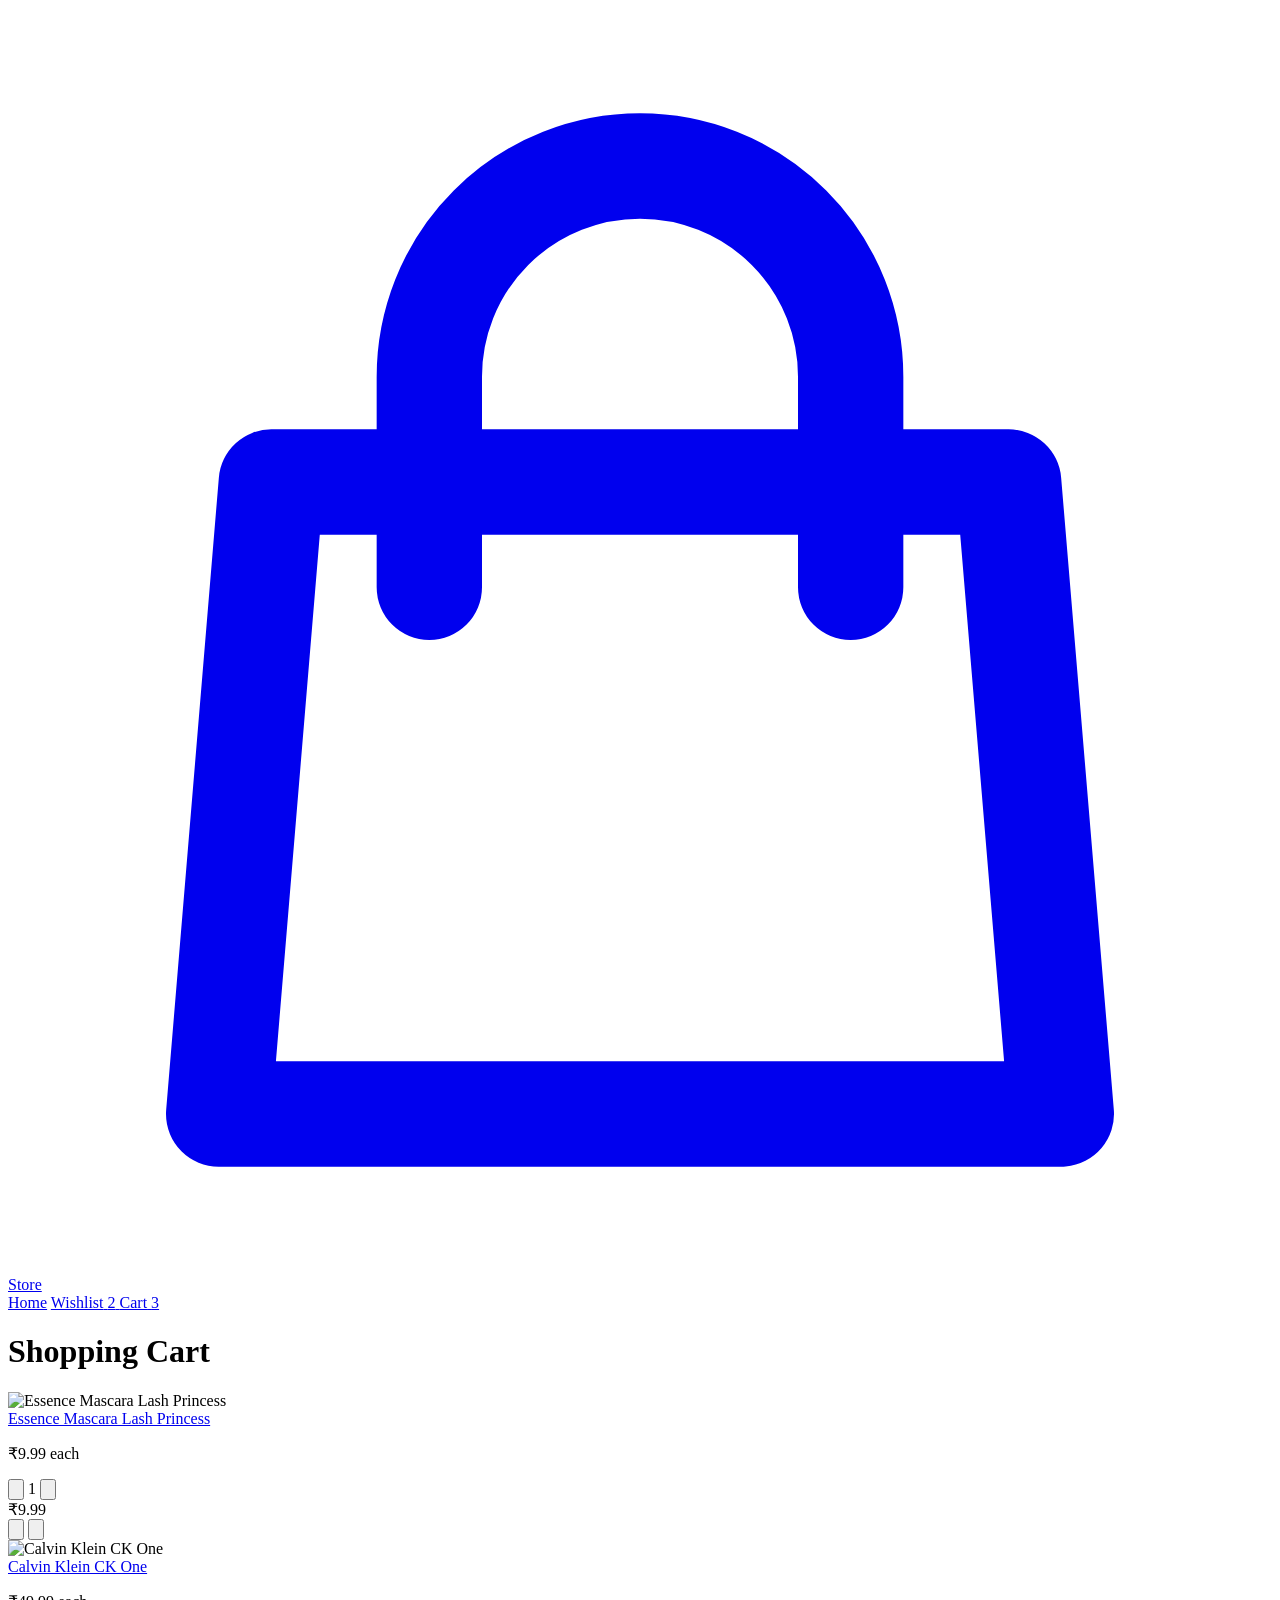
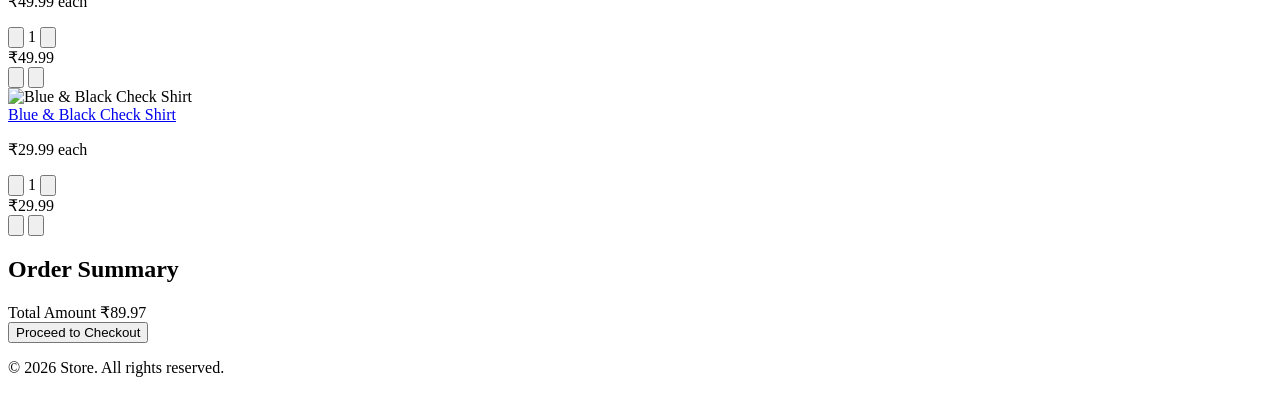
==== cart.html @ 77441136 "Mini E-Commerce Store Web" ====
<!DOCTYPE html>
<html lang="en">

<head>
  <meta charset="UTF-8">
  <meta name="viewport" content="width=device-width, initial-scale=1.0">
  <title>Store - Shopping Cart</title>
  <script src="https://cdn.tailwindcss.com"></script>
  <link rel="stylesheet" href="css/style.css">
  <script src="js/main.js" defer></script>
</head>

<body class="min-h-screen flex flex-col bg-slate-50 text-slate-800 font-sans antialiased">
  <header class="bg-white border-b border-slate-200 sticky top-0 z-50">
    <div class="container mx-auto px-4 h-16 flex items-center justify-between gap-4">
      <a href="index.html" class="flex items-center gap-2 text-xl font-bold tracking-tight text-slate-900 shrink-0">
        <svg class="w-6 h-6 text-teal-700" fill="none" stroke="currentColor" viewBox="0 0 24 24"
          xmlns="http://www.w3.org/2000/svg">
          <path stroke-linecap="round" stroke-linejoin="round" stroke-width="2"
            d="M16 11V7a4 4 0 00-8 0v4M5 9h14l1 12H4L5 9z"></path>
        </svg>
        <span>Store</span>
      </a>

      <nav class="flex items-center gap-5 text-sm font-medium shrink-0">
        <a href="index.html" class="text-slate-600 hover:text-teal-700 transition">Home</a>
        <a href="wishlist.html" class="text-slate-600 hover:text-teal-700 transition flex items-center gap-1.5">
          <span>Wishlist</span>
          <span id="wishlist-count"
            class="inline-flex items-center justify-center px-2 py-0.5 text-xs font-semibold text-white bg-teal-700 rounded-full">2</span>
        </a>
        <a href="cart.html"
          class="text-teal-700 font-semibold hover:text-teal-800 transition flex items-center gap-1.5">
          <span>Cart</span>
          <span id="cart-count"
            class="inline-flex items-center justify-center px-2 py-0.5 text-xs font-semibold text-white bg-teal-700 rounded-full">3</span>
        </a>
      </nav>

    </div>
  </header>

  <main class="flex-grow container mx-auto px-4 py-8 max-w-5xl">
    <h1 class="text-2xl sm:text-3xl font-bold text-slate-900 mb-6">Shopping Cart</h1>

    <div id="cart-container">

      <div class="grid grid-cols-1 lg:grid-cols-3 gap-8 items-start">

        <div
          class="lg:col-span-2 bg-white border border-slate-200 rounded-lg divide-y divide-slate-200 overflow-hidden shadow-sm">

          <div class="p-4 sm:p-6 flex flex-col sm:flex-row items-center gap-4 sm:gap-6 justify-between">
            <div class="flex items-center gap-4 w-full sm:w-auto flex-1 min-w-0">
              <div
                class="w-16 h-16 sm:w-20 sm:h-20 bg-white border border-slate-200 rounded p-1.5 flex items-center justify-center shrink-0">
                <img src="https://cdn.dummyjson.com/product-images/beauty/essence-mascara-lash-princess/thumbnail.webp"
                  alt="Essence Mascara Lash Princess" class="max-h-full max-w-full object-contain">
              </div>
              <div class="min-w-0 flex-1">
                <a href="product-details.html"
                  class="text-sm font-semibold text-slate-900 hover:text-teal-700 line-clamp-2 transition"
                  title="Essence Mascara Lash Princess">
                  Essence Mascara Lash Princess
                </a>
                <p class="text-xs text-slate-500 mt-1">₹9.99 each</p>
              </div>
            </div>
            <div class="flex items-center justify-between sm:justify-end gap-4 sm:gap-6 w-full sm:w-auto shrink-0">
              <div class="flex items-center border border-slate-300 rounded bg-white">
                <button type="button"
                  class="cart-qty-minus p-1.5 text-slate-600 hover:text-slate-900 hover:bg-slate-100 rounded-l transition"
                  aria-label="Decrease quantity">
                  <svg class="w-3.5 h-3.5" fill="none" stroke="currentColor" viewBox="0 0 24 24"
                    xmlns="http://www.w3.org/2000/svg">
                    <path stroke-linecap="round" stroke-linejoin="round" stroke-width="2" d="M20 12H4"></path>
                  </svg>
                </button>
                <span class="w-8 text-center text-xs font-semibold text-slate-800 select-none">1</span>
                <button type="button"
                  class="cart-qty-plus p-1.5 text-slate-600 hover:text-slate-900 hover:bg-slate-100 rounded-r transition"
                  aria-label="Increase quantity">
                  <svg class="w-3.5 h-3.5" fill="none" stroke="currentColor" viewBox="0 0 24 24"
                    xmlns="http://www.w3.org/2000/svg">
                    <path stroke-linecap="round" stroke-linejoin="round" stroke-width="2" d="M12 4v16m8-8H4"></path>
                  </svg>
                </button>
              </div>
              <div class="w-20 text-right">
                <span class="text-sm font-bold text-slate-900">₹9.99</span>
              </div>
              <button type="button"
                class="cart-wishlist-btn text-slate-400 hover:text-teal-700 p-1.5 rounded transition"
                title="Add to Wishlist" aria-label="Add to Wishlist">
                <svg class="w-5 h-5" fill="none" stroke="currentColor" viewBox="0 0 24 24"
                  xmlns="http://www.w3.org/2000/svg">
                  <path stroke-linecap="round" stroke-linejoin="round" stroke-width="2"
                    d="M4.318 6.318a4.5 4.5 0 000 6.364L12 20.364l7.682-7.682a4.5 4.5 0 00-6.364-6.364L12 7.636l-1.318-1.318a4.5 4.5 0 00-6.364 0z">
                  </path>
                </svg>
              </button>
              <button type="button" class="cart-remove-btn text-slate-400 hover:text-red-600 p-1.5 rounded transition"
                title="Remove from cart" aria-label="Remove item">
                <svg class="w-5 h-5" fill="none" stroke="currentColor" viewBox="0 0 24 24"
                  xmlns="http://www.w3.org/2000/svg">
                  <path stroke-linecap="round" stroke-linejoin="round" stroke-width="2"
                    d="M19 7l-.867 12.142A2 2 0 0116.138 21H7.862a2 2 0 01-1.995-1.858L5 7m5 4v6m4-6v6m1-10V4a1 1 0 00-1-1h-4a1 1 0 00-1 1v3M4 7h16">
                  </path>
                </svg>
              </button>
            </div>
          </div>

          <div class="p-4 sm:p-6 flex flex-col sm:flex-row items-center gap-4 sm:gap-6 justify-between">
            <div class="flex items-center gap-4 w-full sm:w-auto flex-1 min-w-0">
              <div
                class="w-16 h-16 sm:w-20 sm:h-20 bg-white border border-slate-200 rounded p-1.5 flex items-center justify-center shrink-0">
                <img src="https://cdn.dummyjson.com/product-images/fragrances/calvin-klein-ck-one/thumbnail.webp"
                  alt="Calvin Klein CK One" class="max-h-full max-w-full object-contain">
              </div>
              <div class="min-w-0 flex-1">
                <a href="product-details.html"
                  class="text-sm font-semibold text-slate-900 hover:text-teal-700 line-clamp-2 transition"
                  title="Calvin Klein CK One">
                  Calvin Klein CK One
                </a>
                <p class="text-xs text-slate-500 mt-1">₹49.99 each</p>
              </div>
            </div>
            <div class="flex items-center justify-between sm:justify-end gap-4 sm:gap-6 w-full sm:w-auto shrink-0">
              <div class="flex items-center border border-slate-300 rounded bg-white">
                <button type="button"
                  class="cart-qty-minus p-1.5 text-slate-600 hover:text-slate-900 hover:bg-slate-100 rounded-l transition"
                  aria-label="Decrease quantity">
                  <svg class="w-3.5 h-3.5" fill="none" stroke="currentColor" viewBox="0 0 24 24"
                    xmlns="http://www.w3.org/2000/svg">
                    <path stroke-linecap="round" stroke-linejoin="round" stroke-width="2" d="M20 12H4"></path>
                  </svg>
                </button>
                <span class="w-8 text-center text-xs font-semibold text-slate-800 select-none">1</span>
                <button type="button"
                  class="cart-qty-plus p-1.5 text-slate-600 hover:text-slate-900 hover:bg-slate-100 rounded-r transition"
                  aria-label="Increase quantity">
                  <svg class="w-3.5 h-3.5" fill="none" stroke="currentColor" viewBox="0 0 24 24"
                    xmlns="http://www.w3.org/2000/svg">
                    <path stroke-linecap="round" stroke-linejoin="round" stroke-width="2" d="M12 4v16m8-8H4"></path>
                  </svg>
                </button>
              </div>
              <div class="w-20 text-right">
                <span class="text-sm font-bold text-slate-900">₹49.99</span>
              </div>
              <button type="button"
                class="cart-wishlist-btn text-slate-400 hover:text-teal-700 p-1.5 rounded transition"
                title="Add to Wishlist" aria-label="Add to Wishlist">
                <svg class="w-5 h-5" fill="none" stroke="currentColor" viewBox="0 0 24 24"
                  xmlns="http://www.w3.org/2000/svg">
                  <path stroke-linecap="round" stroke-linejoin="round" stroke-width="2"
                    d="M4.318 6.318a4.5 4.5 0 000 6.364L12 20.364l7.682-7.682a4.5 4.5 0 00-6.364-6.364L12 7.636l-1.318-1.318a4.5 4.5 0 00-6.364 0z">
                  </path>
                </svg>
              </button>
              <button type="button" class="cart-remove-btn text-slate-400 hover:text-red-600 p-1.5 rounded transition"
                title="Remove from cart" aria-label="Remove item">
                <svg class="w-5 h-5" fill="none" stroke="currentColor" viewBox="0 0 24 24"
                  xmlns="http://www.w3.org/2000/svg">
                  <path stroke-linecap="round" stroke-linejoin="round" stroke-width="2"
                    d="M19 7l-.867 12.142A2 2 0 0116.138 21H7.862a2 2 0 01-1.995-1.858L5 7m5 4v6m4-6v6m1-10V4a1 1 0 00-1-1h-4a1 1 0 00-1 1v3M4 7h16">
                  </path>
                </svg>
              </button>
            </div>
          </div>

          <div class="p-4 sm:p-6 flex flex-col sm:flex-row items-center gap-4 sm:gap-6 justify-between">
            <div class="flex items-center gap-4 w-full sm:w-auto flex-1 min-w-0">
              <div
                class="w-16 h-16 sm:w-20 sm:h-20 bg-white border border-slate-200 rounded p-1.5 flex items-center justify-center shrink-0">
                <img src="https://cdn.dummyjson.com/product-images/mens-shirts/blue-&-black-check-shirt/thumbnail.webp"
                  alt="Blue & Black Check Shirt" class="max-h-full max-w-full object-contain">
              </div>
              <div class="min-w-0 flex-1">
                <a href="product-details.html"
                  class="text-sm font-semibold text-slate-900 hover:text-teal-700 line-clamp-2 transition"
                  title="Blue & Black Check Shirt">
                  Blue & Black Check Shirt
                </a>
                <p class="text-xs text-slate-500 mt-1">₹29.99 each</p>
              </div>
            </div>
            <div class="flex items-center justify-between sm:justify-end gap-4 sm:gap-6 w-full sm:w-auto shrink-0">
              <div class="flex items-center border border-slate-300 rounded bg-white">
                <button type="button"
                  class="cart-qty-minus p-1.5 text-slate-600 hover:text-slate-900 hover:bg-slate-100 rounded-l transition"
                  aria-label="Decrease quantity">
                  <svg class="w-3.5 h-3.5" fill="none" stroke="currentColor" viewBox="0 0 24 24"
                    xmlns="http://www.w3.org/2000/svg">
                    <path stroke-linecap="round" stroke-linejoin="round" stroke-width="2" d="M20 12H4"></path>
                  </svg>
                </button>
                <span class="w-8 text-center text-xs font-semibold text-slate-800 select-none">1</span>
                <button type="button"
                  class="cart-qty-plus p-1.5 text-slate-600 hover:text-slate-900 hover:bg-slate-100 rounded-r transition"
                  aria-label="Increase quantity">
                  <svg class="w-3.5 h-3.5" fill="none" stroke="currentColor" viewBox="0 0 24 24"
                    xmlns="http://www.w3.org/2000/svg">
                    <path stroke-linecap="round" stroke-linejoin="round" stroke-width="2" d="M12 4v16m8-8H4"></path>
                  </svg>
                </button>
              </div>
              <div class="w-20 text-right">
                <span class="text-sm font-bold text-slate-900">₹29.99</span>
              </div>
              <button type="button"
                class="cart-wishlist-btn text-slate-400 hover:text-teal-700 p-1.5 rounded transition"
                title="Add to Wishlist" aria-label="Add to Wishlist">
                <svg class="w-5 h-5" fill="none" stroke="currentColor" viewBox="0 0 24 24"
                  xmlns="http://www.w3.org/2000/svg">
                  <path stroke-linecap="round" stroke-linejoin="round" stroke-width="2"
                    d="M4.318 6.318a4.5 4.5 0 000 6.364L12 20.364l7.682-7.682a4.5 4.5 0 00-6.364-6.364L12 7.636l-1.318-1.318a4.5 4.5 0 00-6.364 0z">
                  </path>
                </svg>
              </button>
              <button type="button" class="cart-remove-btn text-slate-400 hover:text-red-600 p-1.5 rounded transition"
                title="Remove from cart" aria-label="Remove item">
                <svg class="w-5 h-5" fill="none" stroke="currentColor" viewBox="0 0 24 24"
                  xmlns="http://www.w3.org/2000/svg">
                  <path stroke-linecap="round" stroke-linejoin="round" stroke-width="2"
                    d="M19 7l-.867 12.142A2 2 0 0116.138 21H7.862a2 2 0 01-1.995-1.858L5 7m5 4v6m4-6v6m1-10V4a1 1 0 00-1-1h-4a1 1 0 00-1 1v3M4 7h16">
                  </path>
                </svg>
              </button>
            </div>
          </div>

        </div>

        <div class="bg-white border border-slate-200 rounded-lg p-6 shadow-sm sticky top-24">
          <h2 class="text-lg font-bold text-slate-900 mb-4 pb-3 border-b border-slate-200">
            Order Summary
          </h2>

          <div class="flex items-center justify-between text-base font-semibold text-slate-900 mb-6">
            <span>Total Amount</span>
            <span class="text-xl font-bold text-teal-700">₹89.97</span>
          </div>

          <button type="button" id="checkout-btn"
            class="w-full bg-teal-700 hover:bg-teal-800 text-white font-medium py-3 px-4 rounded-md shadow-sm transition text-center">
            Proceed to Checkout
          </button>
        </div>

      </div>

      <!-- EMPTY CART STATE
      <div class="bg-white border border-slate-200 rounded-lg p-12 text-center max-w-md mx-auto my-8">
        <div class="w-16 h-16 mx-auto mb-4 text-slate-300 flex items-center justify-center">
          <svg class="w-12 h-12" fill="none" stroke="currentColor" viewBox="0 0 24 24" xmlns="http://www.w3.org/2000/svg">
            <path stroke-linecap="round" stroke-linejoin="round" stroke-width="1.5" d="M16 11V7a4 4 0 00-8 0v4M5 9h14l1 12H4L5 9z"></path>
          </svg>
        </div>
        <h2 class="text-xl font-semibold text-slate-800 mb-2">Your cart is empty</h2>
        <p class="text-slate-500 text-sm mb-6">Looks like you haven't added anything to your cart yet.</p>
        <a href="index.html" class="inline-flex items-center justify-center bg-teal-700 hover:bg-teal-800 text-white font-medium px-6 py-2.5 rounded-md transition text-sm">
          Start Shopping
        </a>
      </div>
      -->

    </div>
  </main>

  <footer class="bg-white border-t border-slate-200 py-6 mt-auto">
    <div class="container mx-auto px-4 text-center text-sm text-slate-500">
      <p>© 2026 Store. All rights reserved.</p>
    </div>
  </footer>

</body>

</html>
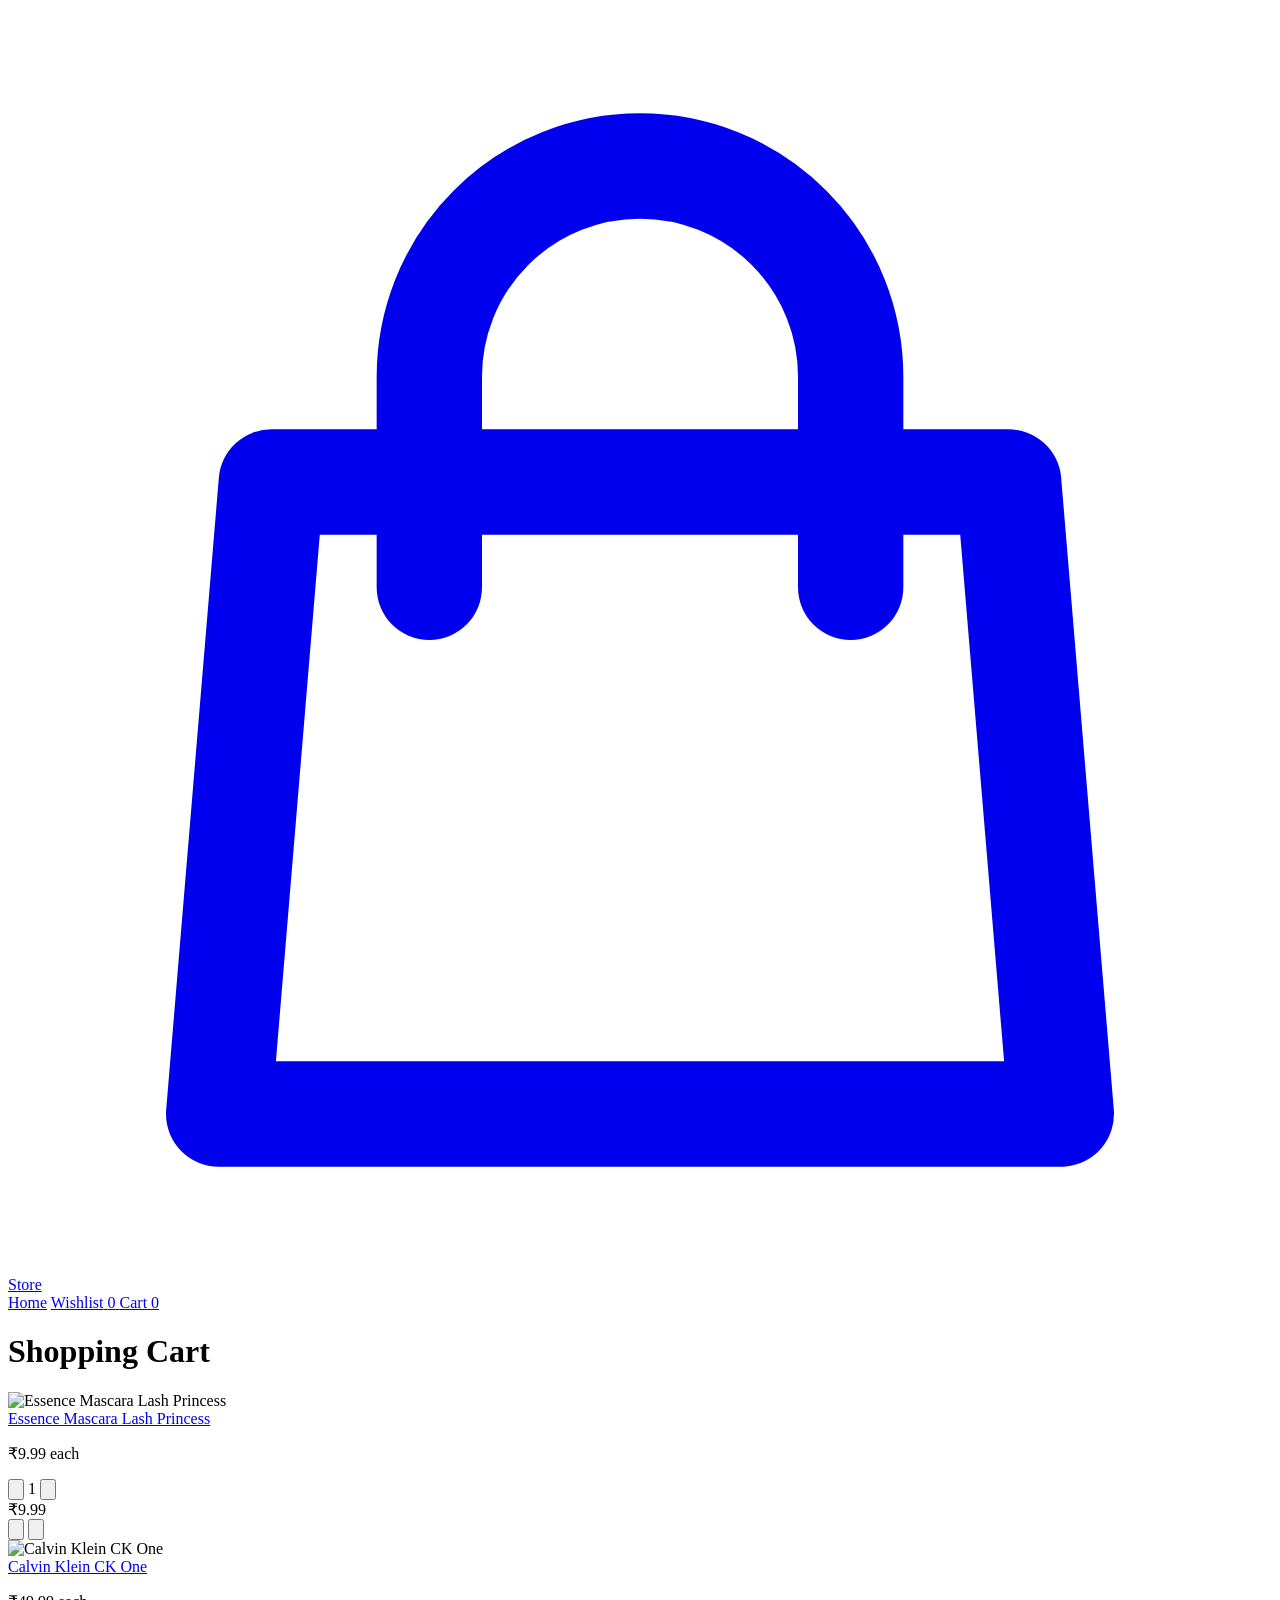
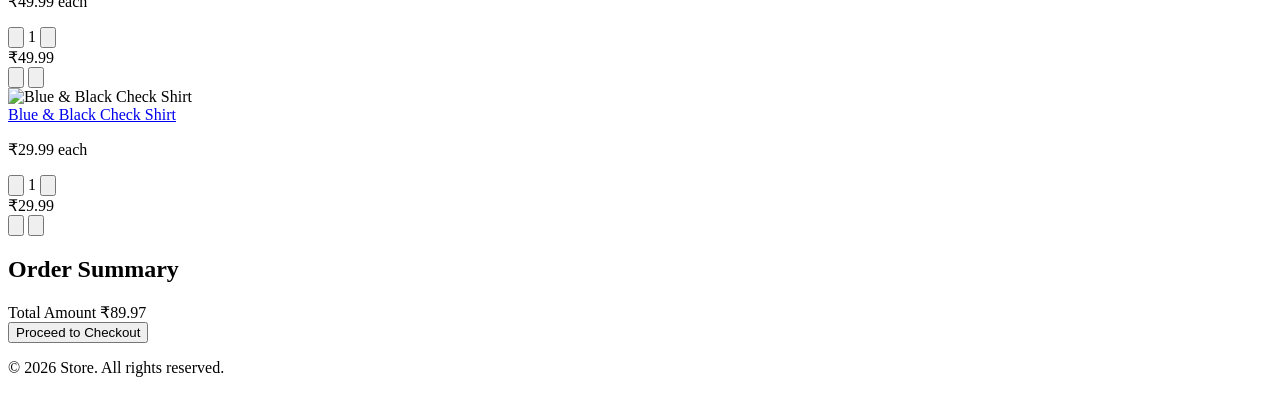
==== commit 0b144ae1: "E-Commerce Project Part: 2" ====
--- a/cart.html
+++ b/cart.html
@@ -2,280 +2,295 @@
 <html lang="en">
 
 <head>
-  <meta charset="UTF-8">
-  <meta name="viewport" content="width=device-width, initial-scale=1.0">
-  <title>Store - Shopping Cart</title>
-  <script src="https://cdn.tailwindcss.com"></script>
-  <link rel="stylesheet" href="css/style.css">
-  <script src="js/main.js" defer></script>
+    <meta charset="UTF-8">
+    <meta name="viewport" content="width=device-width, initial-scale=1.0">
+    <title>Store - Shopping Cart</title>
+    <script src="https://cdn.tailwindcss.com"></script>
+    <link rel="stylesheet" href="css/style.css">
+    <script src="js/main.js" defer></script>
 </head>
 
 <body class="min-h-screen flex flex-col bg-slate-50 text-slate-800 font-sans antialiased">
-  <header class="bg-white border-b border-slate-200 sticky top-0 z-50">
-    <div class="container mx-auto px-4 h-16 flex items-center justify-between gap-4">
-      <a href="index.html" class="flex items-center gap-2 text-xl font-bold tracking-tight text-slate-900 shrink-0">
-        <svg class="w-6 h-6 text-teal-700" fill="none" stroke="currentColor" viewBox="0 0 24 24"
-          xmlns="http://www.w3.org/2000/svg">
-          <path stroke-linecap="round" stroke-linejoin="round" stroke-width="2"
-            d="M16 11V7a4 4 0 00-8 0v4M5 9h14l1 12H4L5 9z"></path>
-        </svg>
-        <span>Store</span>
-      </a>
-
-      <nav class="flex items-center gap-5 text-sm font-medium shrink-0">
-        <a href="index.html" class="text-slate-600 hover:text-teal-700 transition">Home</a>
-        <a href="wishlist.html" class="text-slate-600 hover:text-teal-700 transition flex items-center gap-1.5">
-          <span>Wishlist</span>
-          <span id="wishlist-count"
-            class="inline-flex items-center justify-center px-2 py-0.5 text-xs font-semibold text-white bg-teal-700 rounded-full">2</span>
-        </a>
-        <a href="cart.html"
-          class="text-teal-700 font-semibold hover:text-teal-800 transition flex items-center gap-1.5">
-          <span>Cart</span>
-          <span id="cart-count"
-            class="inline-flex items-center justify-center px-2 py-0.5 text-xs font-semibold text-white bg-teal-700 rounded-full">3</span>
-        </a>
-      </nav>
-
-    </div>
-  </header>
-
-  <main class="flex-grow container mx-auto px-4 py-8 max-w-5xl">
-    <h1 class="text-2xl sm:text-3xl font-bold text-slate-900 mb-6">Shopping Cart</h1>
-
-    <div id="cart-container">
-
-      <div class="grid grid-cols-1 lg:grid-cols-3 gap-8 items-start">
-
-        <div
-          class="lg:col-span-2 bg-white border border-slate-200 rounded-lg divide-y divide-slate-200 overflow-hidden shadow-sm">
-
-          <div class="p-4 sm:p-6 flex flex-col sm:flex-row items-center gap-4 sm:gap-6 justify-between">
-            <div class="flex items-center gap-4 w-full sm:w-auto flex-1 min-w-0">
-              <div
-                class="w-16 h-16 sm:w-20 sm:h-20 bg-white border border-slate-200 rounded p-1.5 flex items-center justify-center shrink-0">
-                <img src="https://cdn.dummyjson.com/product-images/beauty/essence-mascara-lash-princess/thumbnail.webp"
-                  alt="Essence Mascara Lash Princess" class="max-h-full max-w-full object-contain">
-              </div>
-              <div class="min-w-0 flex-1">
-                <a href="product-details.html"
-                  class="text-sm font-semibold text-slate-900 hover:text-teal-700 line-clamp-2 transition"
-                  title="Essence Mascara Lash Princess">
-                  Essence Mascara Lash Princess
+    <header class="bg-white border-b border-slate-200 sticky top-0 z-50">
+        <div class="container mx-auto px-4 h-16 flex items-center justify-between gap-4">
+            <a href="index.html"
+                class="flex items-center gap-2 text-xl font-bold tracking-tight text-slate-900 shrink-0">
+                <svg class="w-6 h-6 text-teal-700" fill="none" stroke="currentColor" viewBox="0 0 24 24"
+                    xmlns="http://www.w3.org/2000/svg">
+                    <path stroke-linecap="round" stroke-linejoin="round" stroke-width="2"
+                        d="M16 11V7a4 4 0 00-8 0v4M5 9h14l1 12H4L5 9z"></path>
+                </svg>
+                <span>Store</span>
+            </a>
+
+            <nav class="flex items-center gap-5 text-sm font-medium shrink-0">
+                <a href="index.html" class="text-slate-600 hover:text-teal-700 transition">Home</a>
+                <a href="wishlist.html" class="text-slate-600 hover:text-teal-700 transition flex items-center gap-1.5">
+                    <span>Wishlist</span>
+                    <span id="wishlist-count"
+                        class="inline-flex items-center justify-center px-2 py-0.5 text-xs font-semibold text-white bg-teal-700 rounded-full">2</span>
                 </a>
-                <p class="text-xs text-slate-500 mt-1">₹9.99 each</p>
-              </div>
+                <a href="cart.html"
+                    class="text-teal-700 font-semibold hover:text-teal-800 transition flex items-center gap-1.5">
+                    <span>Cart</span>
+                    <span id="cart-count"
+                        class="inline-flex items-center justify-center px-2 py-0.5 text-xs font-semibold text-white bg-teal-700 rounded-full">3</span>
+                </a>
+            </nav>
+
+        </div>
+    </header>
+
+    <main class="flex-grow container mx-auto px-4 py-8 max-w-5xl">
+        <h1 class="text-2xl sm:text-3xl font-bold text-slate-900 mb-6">Shopping Cart</h1>
+
+        <div id="cart-container">
+
+            <div class="grid grid-cols-1 lg:grid-cols-3 gap-8 items-start">
+
+                <div
+                    class="lg:col-span-2 bg-white border border-slate-200 rounded-lg divide-y divide-slate-200 overflow-hidden shadow-sm">
+
+                    <div class="p-4 sm:p-6 flex flex-col sm:flex-row items-center gap-4 sm:gap-6 justify-between">
+                        <div class="flex items-center gap-4 w-full sm:w-auto flex-1 min-w-0">
+                            <div
+                                class="w-16 h-16 sm:w-20 sm:h-20 bg-white border border-slate-200 rounded p-1.5 flex items-center justify-center shrink-0">
+                                <img src="https://cdn.dummyjson.com/product-images/beauty/essence-mascara-lash-princess/thumbnail.webp"
+                                    alt="Essence Mascara Lash Princess" class="max-h-full max-w-full object-contain">
+                            </div>
+                            <div class="min-w-0 flex-1">
+                                <a href="product-details.html"
+                                    class="text-sm font-semibold text-slate-900 hover:text-teal-700 line-clamp-2 transition"
+                                    title="Essence Mascara Lash Princess">
+                                    Essence Mascara Lash Princess
+                                </a>
+                                <p class="text-xs text-slate-500 mt-1">₹9.99 each</p>
+                            </div>
+                        </div>
+                        <div
+                            class="flex items-center justify-between sm:justify-end gap-4 sm:gap-6 w-full sm:w-auto shrink-0">
+                            <div class="flex items-center border border-slate-300 rounded bg-white">
+                                <button type="button"
+                                    class="cart-qty-minus p-1.5 text-slate-600 hover:text-slate-900 hover:bg-slate-100 rounded-l transition"
+                                    aria-label="Decrease quantity">
+                                    <svg class="w-3.5 h-3.5" fill="none" stroke="currentColor" viewBox="0 0 24 24"
+                                        xmlns="http://www.w3.org/2000/svg">
+                                        <path stroke-linecap="round" stroke-linejoin="round" stroke-width="2"
+                                            d="M20 12H4"></path>
+                                    </svg>
+                                </button>
+                                <span class="w-8 text-center text-xs font-semibold text-slate-800 select-none">1</span>
+                                <button type="button"
+                                    class="cart-qty-plus p-1.5 text-slate-600 hover:text-slate-900 hover:bg-slate-100 rounded-r transition"
+                                    aria-label="Increase quantity">
+                                    <svg class="w-3.5 h-3.5" fill="none" stroke="currentColor" viewBox="0 0 24 24"
+                                        xmlns="http://www.w3.org/2000/svg">
+                                        <path stroke-linecap="round" stroke-linejoin="round" stroke-width="2"
+                                            d="M12 4v16m8-8H4"></path>
+                                    </svg>
+                                </button>
+                            </div>
+                            <div class="w-20 text-right">
+                                <span class="text-sm font-bold text-slate-900">₹9.99</span>
+                            </div>
+                            <button type="button"
+                                class="cart-wishlist-btn text-slate-400 hover:text-teal-700 p-1.5 rounded transition"
+                                title="Add to Wishlist" aria-label="Add to Wishlist">
+                                <svg class="w-5 h-5" fill="none" stroke="currentColor" viewBox="0 0 24 24"
+                                    xmlns="http://www.w3.org/2000/svg">
+                                    <path stroke-linecap="round" stroke-linejoin="round" stroke-width="2"
+                                        d="M4.318 6.318a4.5 4.5 0 000 6.364L12 20.364l7.682-7.682a4.5 4.5 0 00-6.364-6.364L12 7.636l-1.318-1.318a4.5 4.5 0 00-6.364 0z">
+                                    </path>
+                                </svg>
+                            </button>
+                            <button type="button"
+                                class="cart-remove-btn text-slate-400 hover:text-red-600 p-1.5 rounded transition"
+                                title="Remove from cart" aria-label="Remove item">
+                                <svg class="w-5 h-5" fill="none" stroke="currentColor" viewBox="0 0 24 24"
+                                    xmlns="http://www.w3.org/2000/svg">
+                                    <path stroke-linecap="round" stroke-linejoin="round" stroke-width="2"
+                                        d="M19 7l-.867 12.142A2 2 0 0116.138 21H7.862a2 2 0 01-1.995-1.858L5 7m5 4v6m4-6v6m1-10V4a1 1 0 00-1-1h-4a1 1 0 00-1 1v3M4 7h16">
+                                    </path>
+                                </svg>
+                            </button>
+                        </div>
+                    </div>
+
+                    <div class="p-4 sm:p-6 flex flex-col sm:flex-row items-center gap-4 sm:gap-6 justify-between">
+                        <div class="flex items-center gap-4 w-full sm:w-auto flex-1 min-w-0">
+                            <div
+                                class="w-16 h-16 sm:w-20 sm:h-20 bg-white border border-slate-200 rounded p-1.5 flex items-center justify-center shrink-0">
+                                <img src="https://cdn.dummyjson.com/product-images/fragrances/calvin-klein-ck-one/thumbnail.webp"
+                                    alt="Calvin Klein CK One" class="max-h-full max-w-full object-contain">
+                            </div>
+                            <div class="min-w-0 flex-1">
+                                <a href="product-details.html"
+                                    class="text-sm font-semibold text-slate-900 hover:text-teal-700 line-clamp-2 transition"
+                                    title="Calvin Klein CK One">
+                                    Calvin Klein CK One
+                                </a>
+                                <p class="text-xs text-slate-500 mt-1">₹49.99 each</p>
+                            </div>
+                        </div>
+                        <div
+                            class="flex items-center justify-between sm:justify-end gap-4 sm:gap-6 w-full sm:w-auto shrink-0">
+                            <div class="flex items-center border border-slate-300 rounded bg-white">
+                                <button type="button"
+                                    class="cart-qty-minus p-1.5 text-slate-600 hover:text-slate-900 hover:bg-slate-100 rounded-l transition"
+                                    aria-label="Decrease quantity">
+                                    <svg class="w-3.5 h-3.5" fill="none" stroke="currentColor" viewBox="0 0 24 24"
+                                        xmlns="http://www.w3.org/2000/svg">
+                                        <path stroke-linecap="round" stroke-linejoin="round" stroke-width="2"
+                                            d="M20 12H4"></path>
+                                    </svg>
+                                </button>
+                                <span class="w-8 text-center text-xs font-semibold text-slate-800 select-none">1</span>
+                                <button type="button"
+                                    class="cart-qty-plus p-1.5 text-slate-600 hover:text-slate-900 hover:bg-slate-100 rounded-r transition"
+                                    aria-label="Increase quantity">
+                                    <svg class="w-3.5 h-3.5" fill="none" stroke="currentColor" viewBox="0 0 24 24"
+                                        xmlns="http://www.w3.org/2000/svg">
+                                        <path stroke-linecap="round" stroke-linejoin="round" stroke-width="2"
+                                            d="M12 4v16m8-8H4"></path>
+                                    </svg>
+                                </button>
+                            </div>
+                            <div class="w-20 text-right">
+                                <span class="text-sm font-bold text-slate-900">₹49.99</span>
+                            </div>
+                            <button type="button"
+                                class="cart-wishlist-btn text-slate-400 hover:text-teal-700 p-1.5 rounded transition"
+                                title="Add to Wishlist" aria-label="Add to Wishlist">
+                                <svg class="w-5 h-5" fill="none" stroke="currentColor" viewBox="0 0 24 24"
+                                    xmlns="http://www.w3.org/2000/svg">
+                                    <path stroke-linecap="round" stroke-linejoin="round" stroke-width="2"
+                                        d="M4.318 6.318a4.5 4.5 0 000 6.364L12 20.364l7.682-7.682a4.5 4.5 0 00-6.364-6.364L12 7.636l-1.318-1.318a4.5 4.5 0 00-6.364 0z">
+                                    </path>
+                                </svg>
+                            </button>
+                            <button type="button"
+                                class="cart-remove-btn text-slate-400 hover:text-red-600 p-1.5 rounded transition"
+                                title="Remove from cart" aria-label="Remove item">
+                                <svg class="w-5 h-5" fill="none" stroke="currentColor" viewBox="0 0 24 24"
+                                    xmlns="http://www.w3.org/2000/svg">
+                                    <path stroke-linecap="round" stroke-linejoin="round" stroke-width="2"
+                                        d="M19 7l-.867 12.142A2 2 0 0116.138 21H7.862a2 2 0 01-1.995-1.858L5 7m5 4v6m4-6v6m1-10V4a1 1 0 00-1-1h-4a1 1 0 00-1 1v3M4 7h16">
+                                    </path>
+                                </svg>
+                            </button>
+                        </div>
+                    </div>
+
+                    <div class="p-4 sm:p-6 flex flex-col sm:flex-row items-center gap-4 sm:gap-6 justify-between">
+                        <div class="flex items-center gap-4 w-full sm:w-auto flex-1 min-w-0">
+                            <div
+                                class="w-16 h-16 sm:w-20 sm:h-20 bg-white border border-slate-200 rounded p-1.5 flex items-center justify-center shrink-0">
+                                <img src="https://cdn.dummyjson.com/product-images/mens-shirts/blue-&-black-check-shirt/thumbnail.webp"
+                                    alt="Blue & Black Check Shirt" class="max-h-full max-w-full object-contain">
+                            </div>
+                            <div class="min-w-0 flex-1">
+                                <a href="product-details.html"
+                                    class="text-sm font-semibold text-slate-900 hover:text-teal-700 line-clamp-2 transition"
+                                    title="Blue & Black Check Shirt">
+                                    Blue & Black Check Shirt
+                                </a>
+                                <p class="text-xs text-slate-500 mt-1">₹29.99 each</p>
+                            </div>
+                        </div>
+                        <div
+                            class="flex items-center justify-between sm:justify-end gap-4 sm:gap-6 w-full sm:w-auto shrink-0">
+                            <div class="flex items-center border border-slate-300 rounded bg-white">
+                                <button type="button"
+                                    class="cart-qty-minus p-1.5 text-slate-600 hover:text-slate-900 hover:bg-slate-100 rounded-l transition"
+                                    aria-label="Decrease quantity">
+                                    <svg class="w-3.5 h-3.5" fill="none" stroke="currentColor" viewBox="0 0 24 24"
+                                        xmlns="http://www.w3.org/2000/svg">
+                                        <path stroke-linecap="round" stroke-linejoin="round" stroke-width="2"
+                                            d="M20 12H4"></path>
+                                    </svg>
+                                </button>
+                                <span class="w-8 text-center text-xs font-semibold text-slate-800 select-none">1</span>
+                                <button type="button"
+                                    class="cart-qty-plus p-1.5 text-slate-600 hover:text-slate-900 hover:bg-slate-100 rounded-r transition"
+                                    aria-label="Increase quantity">
+                                    <svg class="w-3.5 h-3.5" fill="none" stroke="currentColor" viewBox="0 0 24 24"
+                                        xmlns="http://www.w3.org/2000/svg">
+                                        <path stroke-linecap="round" stroke-linejoin="round" stroke-width="2"
+                                            d="M12 4v16m8-8H4"></path>
+                                    </svg>
+                                </button>
+                            </div>
+                            <div class="w-20 text-right">
+                                <span class="text-sm font-bold text-slate-900">₹29.99</span>
+                            </div>
+                            <button type="button"
+                                class="cart-wishlist-btn text-slate-400 hover:text-teal-700 p-1.5 rounded transition"
+                                title="Add to Wishlist" aria-label="Add to Wishlist">
+                                <svg class="w-5 h-5" fill="none" stroke="currentColor" viewBox="0 0 24 24"
+                                    xmlns="http://www.w3.org/2000/svg">
+                                    <path stroke-linecap="round" stroke-linejoin="round" stroke-width="2"
+                                        d="M4.318 6.318a4.5 4.5 0 000 6.364L12 20.364l7.682-7.682a4.5 4.5 0 00-6.364-6.364L12 7.636l-1.318-1.318a4.5 4.5 0 00-6.364 0z">
+                                    </path>
+                                </svg>
+                            </button>
+                            <button type="button"
+                                class="cart-remove-btn text-slate-400 hover:text-red-600 p-1.5 rounded transition"
+                                title="Remove from cart" aria-label="Remove item">
+                                <svg class="w-5 h-5" fill="none" stroke="currentColor" viewBox="0 0 24 24"
+                                    xmlns="http://www.w3.org/2000/svg">
+                                    <path stroke-linecap="round" stroke-linejoin="round" stroke-width="2"
+                                        d="M19 7l-.867 12.142A2 2 0 0116.138 21H7.862a2 2 0 01-1.995-1.858L5 7m5 4v6m4-6v6m1-10V4a1 1 0 00-1-1h-4a1 1 0 00-1 1v3M4 7h16">
+                                    </path>
+                                </svg>
+                            </button>
+                        </div>
+                    </div>
+
+                </div>
+
+                <div class="bg-white border border-slate-200 rounded-lg p-6 shadow-sm sticky top-24">
+                    <h2 class="text-lg font-bold text-slate-900 mb-4 pb-3 border-b border-slate-200">
+                        Order Summary
+                    </h2>
+
+                    <div class="flex items-center justify-between text-base font-semibold text-slate-900 mb-6">
+                        <span>Total Amount</span>
+                        <span class="text-xl font-bold text-teal-700">₹89.97</span>
+                    </div>
+
+                    <button type="button" id="checkout-btn"
+                        class="w-full bg-teal-700 hover:bg-teal-800 text-white font-medium py-3 px-4 rounded-md shadow-sm transition text-center">
+                        Proceed to Checkout
+                    </button>
+                </div>
+
             </div>
-            <div class="flex items-center justify-between sm:justify-end gap-4 sm:gap-6 w-full sm:w-auto shrink-0">
-              <div class="flex items-center border border-slate-300 rounded bg-white">
-                <button type="button"
-                  class="cart-qty-minus p-1.5 text-slate-600 hover:text-slate-900 hover:bg-slate-100 rounded-l transition"
-                  aria-label="Decrease quantity">
-                  <svg class="w-3.5 h-3.5" fill="none" stroke="currentColor" viewBox="0 0 24 24"
-                    xmlns="http://www.w3.org/2000/svg">
-                    <path stroke-linecap="round" stroke-linejoin="round" stroke-width="2" d="M20 12H4"></path>
-                  </svg>
-                </button>
-                <span class="w-8 text-center text-xs font-semibold text-slate-800 select-none">1</span>
-                <button type="button"
-                  class="cart-qty-plus p-1.5 text-slate-600 hover:text-slate-900 hover:bg-slate-100 rounded-r transition"
-                  aria-label="Increase quantity">
-                  <svg class="w-3.5 h-3.5" fill="none" stroke="currentColor" viewBox="0 0 24 24"
-                    xmlns="http://www.w3.org/2000/svg">
-                    <path stroke-linecap="round" stroke-linejoin="round" stroke-width="2" d="M12 4v16m8-8H4"></path>
-                  </svg>
-                </button>
-              </div>
-              <div class="w-20 text-right">
-                <span class="text-sm font-bold text-slate-900">₹9.99</span>
-              </div>
-              <button type="button"
-                class="cart-wishlist-btn text-slate-400 hover:text-teal-700 p-1.5 rounded transition"
-                title="Add to Wishlist" aria-label="Add to Wishlist">
-                <svg class="w-5 h-5" fill="none" stroke="currentColor" viewBox="0 0 24 24"
-                  xmlns="http://www.w3.org/2000/svg">
-                  <path stroke-linecap="round" stroke-linejoin="round" stroke-width="2"
-                    d="M4.318 6.318a4.5 4.5 0 000 6.364L12 20.364l7.682-7.682a4.5 4.5 0 00-6.364-6.364L12 7.636l-1.318-1.318a4.5 4.5 0 00-6.364 0z">
-                  </path>
-                </svg>
-              </button>
-              <button type="button" class="cart-remove-btn text-slate-400 hover:text-red-600 p-1.5 rounded transition"
-                title="Remove from cart" aria-label="Remove item">
-                <svg class="w-5 h-5" fill="none" stroke="currentColor" viewBox="0 0 24 24"
-                  xmlns="http://www.w3.org/2000/svg">
-                  <path stroke-linecap="round" stroke-linejoin="round" stroke-width="2"
-                    d="M19 7l-.867 12.142A2 2 0 0116.138 21H7.862a2 2 0 01-1.995-1.858L5 7m5 4v6m4-6v6m1-10V4a1 1 0 00-1-1h-4a1 1 0 00-1 1v3M4 7h16">
-                  </path>
-                </svg>
-              </button>
-            </div>
-          </div>
-
-          <div class="p-4 sm:p-6 flex flex-col sm:flex-row items-center gap-4 sm:gap-6 justify-between">
-            <div class="flex items-center gap-4 w-full sm:w-auto flex-1 min-w-0">
-              <div
-                class="w-16 h-16 sm:w-20 sm:h-20 bg-white border border-slate-200 rounded p-1.5 flex items-center justify-center shrink-0">
-                <img src="https://cdn.dummyjson.com/product-images/fragrances/calvin-klein-ck-one/thumbnail.webp"
-                  alt="Calvin Klein CK One" class="max-h-full max-w-full object-contain">
-              </div>
-              <div class="min-w-0 flex-1">
-                <a href="product-details.html"
-                  class="text-sm font-semibold text-slate-900 hover:text-teal-700 line-clamp-2 transition"
-                  title="Calvin Klein CK One">
-                  Calvin Klein CK One
+
+            <!-- EMPTY CART STATE
+            <div class="bg-white border border-slate-200 rounded-lg p-12 text-center max-w-md mx-auto my-8">
+                <div class="w-16 h-16 mx-auto mb-4 text-slate-300 flex items-center justify-center">
+                    <svg class="w-12 h-12" fill="none" stroke="currentColor" viewBox="0 0 24 24"
+                        xmlns="http://www.w3.org/2000/svg">
+                        <path stroke-linecap="round" stroke-linejoin="round" stroke-width="1.5"
+                            d="M16 11V7a4 4 0 00-8 0v4M5 9h14l1 12H4L5 9z"></path>
+                    </svg>
+                </div>
+                <h2 class="text-xl font-semibold text-slate-800 mb-2">Your cart is empty</h2>
+                <p class="text-slate-500 text-sm mb-6">Looks like you haven't added anything to your cart yet.</p>
+                <a href="index.html"
+                    class="inline-flex items-center justify-center bg-teal-700 hover:bg-teal-800 text-white font-medium px-6 py-2.5 rounded-md transition text-sm">
+                    Start Shopping
                 </a>
-                <p class="text-xs text-slate-500 mt-1">₹49.99 each</p>
-              </div>
-            </div>
-            <div class="flex items-center justify-between sm:justify-end gap-4 sm:gap-6 w-full sm:w-auto shrink-0">
-              <div class="flex items-center border border-slate-300 rounded bg-white">
-                <button type="button"
-                  class="cart-qty-minus p-1.5 text-slate-600 hover:text-slate-900 hover:bg-slate-100 rounded-l transition"
-                  aria-label="Decrease quantity">
-                  <svg class="w-3.5 h-3.5" fill="none" stroke="currentColor" viewBox="0 0 24 24"
-                    xmlns="http://www.w3.org/2000/svg">
-                    <path stroke-linecap="round" stroke-linejoin="round" stroke-width="2" d="M20 12H4"></path>
-                  </svg>
-                </button>
-                <span class="w-8 text-center text-xs font-semibold text-slate-800 select-none">1</span>
-                <button type="button"
-                  class="cart-qty-plus p-1.5 text-slate-600 hover:text-slate-900 hover:bg-slate-100 rounded-r transition"
-                  aria-label="Increase quantity">
-                  <svg class="w-3.5 h-3.5" fill="none" stroke="currentColor" viewBox="0 0 24 24"
-                    xmlns="http://www.w3.org/2000/svg">
-                    <path stroke-linecap="round" stroke-linejoin="round" stroke-width="2" d="M12 4v16m8-8H4"></path>
-                  </svg>
-                </button>
-              </div>
-              <div class="w-20 text-right">
-                <span class="text-sm font-bold text-slate-900">₹49.99</span>
-              </div>
-              <button type="button"
-                class="cart-wishlist-btn text-slate-400 hover:text-teal-700 p-1.5 rounded transition"
-                title="Add to Wishlist" aria-label="Add to Wishlist">
-                <svg class="w-5 h-5" fill="none" stroke="currentColor" viewBox="0 0 24 24"
-                  xmlns="http://www.w3.org/2000/svg">
-                  <path stroke-linecap="round" stroke-linejoin="round" stroke-width="2"
-                    d="M4.318 6.318a4.5 4.5 0 000 6.364L12 20.364l7.682-7.682a4.5 4.5 0 00-6.364-6.364L12 7.636l-1.318-1.318a4.5 4.5 0 00-6.364 0z">
-                  </path>
-                </svg>
-              </button>
-              <button type="button" class="cart-remove-btn text-slate-400 hover:text-red-600 p-1.5 rounded transition"
-                title="Remove from cart" aria-label="Remove item">
-                <svg class="w-5 h-5" fill="none" stroke="currentColor" viewBox="0 0 24 24"
-                  xmlns="http://www.w3.org/2000/svg">
-                  <path stroke-linecap="round" stroke-linejoin="round" stroke-width="2"
-                    d="M19 7l-.867 12.142A2 2 0 0116.138 21H7.862a2 2 0 01-1.995-1.858L5 7m5 4v6m4-6v6m1-10V4a1 1 0 00-1-1h-4a1 1 0 00-1 1v3M4 7h16">
-                  </path>
-                </svg>
-              </button>
-            </div>
-          </div>
-
-          <div class="p-4 sm:p-6 flex flex-col sm:flex-row items-center gap-4 sm:gap-6 justify-between">
-            <div class="flex items-center gap-4 w-full sm:w-auto flex-1 min-w-0">
-              <div
-                class="w-16 h-16 sm:w-20 sm:h-20 bg-white border border-slate-200 rounded p-1.5 flex items-center justify-center shrink-0">
-                <img src="https://cdn.dummyjson.com/product-images/mens-shirts/blue-&-black-check-shirt/thumbnail.webp"
-                  alt="Blue & Black Check Shirt" class="max-h-full max-w-full object-contain">
-              </div>
-              <div class="min-w-0 flex-1">
-                <a href="product-details.html"
-                  class="text-sm font-semibold text-slate-900 hover:text-teal-700 line-clamp-2 transition"
-                  title="Blue & Black Check Shirt">
-                  Blue & Black Check Shirt
-                </a>
-                <p class="text-xs text-slate-500 mt-1">₹29.99 each</p>
-              </div>
-            </div>
-            <div class="flex items-center justify-between sm:justify-end gap-4 sm:gap-6 w-full sm:w-auto shrink-0">
-              <div class="flex items-center border border-slate-300 rounded bg-white">
-                <button type="button"
-                  class="cart-qty-minus p-1.5 text-slate-600 hover:text-slate-900 hover:bg-slate-100 rounded-l transition"
-                  aria-label="Decrease quantity">
-                  <svg class="w-3.5 h-3.5" fill="none" stroke="currentColor" viewBox="0 0 24 24"
-                    xmlns="http://www.w3.org/2000/svg">
-                    <path stroke-linecap="round" stroke-linejoin="round" stroke-width="2" d="M20 12H4"></path>
-                  </svg>
-                </button>
-                <span class="w-8 text-center text-xs font-semibold text-slate-800 select-none">1</span>
-                <button type="button"
-                  class="cart-qty-plus p-1.5 text-slate-600 hover:text-slate-900 hover:bg-slate-100 rounded-r transition"
-                  aria-label="Increase quantity">
-                  <svg class="w-3.5 h-3.5" fill="none" stroke="currentColor" viewBox="0 0 24 24"
-                    xmlns="http://www.w3.org/2000/svg">
-                    <path stroke-linecap="round" stroke-linejoin="round" stroke-width="2" d="M12 4v16m8-8H4"></path>
-                  </svg>
-                </button>
-              </div>
-              <div class="w-20 text-right">
-                <span class="text-sm font-bold text-slate-900">₹29.99</span>
-              </div>
-              <button type="button"
-                class="cart-wishlist-btn text-slate-400 hover:text-teal-700 p-1.5 rounded transition"
-                title="Add to Wishlist" aria-label="Add to Wishlist">
-                <svg class="w-5 h-5" fill="none" stroke="currentColor" viewBox="0 0 24 24"
-                  xmlns="http://www.w3.org/2000/svg">
-                  <path stroke-linecap="round" stroke-linejoin="round" stroke-width="2"
-                    d="M4.318 6.318a4.5 4.5 0 000 6.364L12 20.364l7.682-7.682a4.5 4.5 0 00-6.364-6.364L12 7.636l-1.318-1.318a4.5 4.5 0 00-6.364 0z">
-                  </path>
-                </svg>
-              </button>
-              <button type="button" class="cart-remove-btn text-slate-400 hover:text-red-600 p-1.5 rounded transition"
-                title="Remove from cart" aria-label="Remove item">
-                <svg class="w-5 h-5" fill="none" stroke="currentColor" viewBox="0 0 24 24"
-                  xmlns="http://www.w3.org/2000/svg">
-                  <path stroke-linecap="round" stroke-linejoin="round" stroke-width="2"
-                    d="M19 7l-.867 12.142A2 2 0 0116.138 21H7.862a2 2 0 01-1.995-1.858L5 7m5 4v6m4-6v6m1-10V4a1 1 0 00-1-1h-4a1 1 0 00-1 1v3M4 7h16">
-                  </path>
-                </svg>
-              </button>
-            </div>
-          </div>
+            </div> -->
 
         </div>
-
-        <div class="bg-white border border-slate-200 rounded-lg p-6 shadow-sm sticky top-24">
-          <h2 class="text-lg font-bold text-slate-900 mb-4 pb-3 border-b border-slate-200">
-            Order Summary
-          </h2>
-
-          <div class="flex items-center justify-between text-base font-semibold text-slate-900 mb-6">
-            <span>Total Amount</span>
-            <span class="text-xl font-bold text-teal-700">₹89.97</span>
-          </div>
-
-          <button type="button" id="checkout-btn"
-            class="w-full bg-teal-700 hover:bg-teal-800 text-white font-medium py-3 px-4 rounded-md shadow-sm transition text-center">
-            Proceed to Checkout
-          </button>
+    </main>
+
+    <footer class="bg-white border-t border-slate-200 py-6 mt-auto">
+        <div class="container mx-auto px-4 text-center text-sm text-slate-500">
+            <p>© 2026 Store. All rights reserved.</p>
         </div>
-
-      </div>
-
-      <!-- EMPTY CART STATE
-      <div class="bg-white border border-slate-200 rounded-lg p-12 text-center max-w-md mx-auto my-8">
-        <div class="w-16 h-16 mx-auto mb-4 text-slate-300 flex items-center justify-center">
-          <svg class="w-12 h-12" fill="none" stroke="currentColor" viewBox="0 0 24 24" xmlns="http://www.w3.org/2000/svg">
-            <path stroke-linecap="round" stroke-linejoin="round" stroke-width="1.5" d="M16 11V7a4 4 0 00-8 0v4M5 9h14l1 12H4L5 9z"></path>
-          </svg>
-        </div>
-        <h2 class="text-xl font-semibold text-slate-800 mb-2">Your cart is empty</h2>
-        <p class="text-slate-500 text-sm mb-6">Looks like you haven't added anything to your cart yet.</p>
-        <a href="index.html" class="inline-flex items-center justify-center bg-teal-700 hover:bg-teal-800 text-white font-medium px-6 py-2.5 rounded-md transition text-sm">
-          Start Shopping
-        </a>
-      </div>
-      -->
-
-    </div>
-  </main>
-
-  <footer class="bg-white border-t border-slate-200 py-6 mt-auto">
-    <div class="container mx-auto px-4 text-center text-sm text-slate-500">
-      <p>© 2026 Store. All rights reserved.</p>
-    </div>
-  </footer>
+    </footer>
 
 </body>
 
--- a/css/style.css
+++ b/css/style.css
@@ -0,0 +1,6 @@
+.line-clamp-2 {
+    display: -webkit-box;
+    -webkit-line-clamp: 2;
+    -webkit-box-orient: vertical;
+    overflow: hidden;
+}
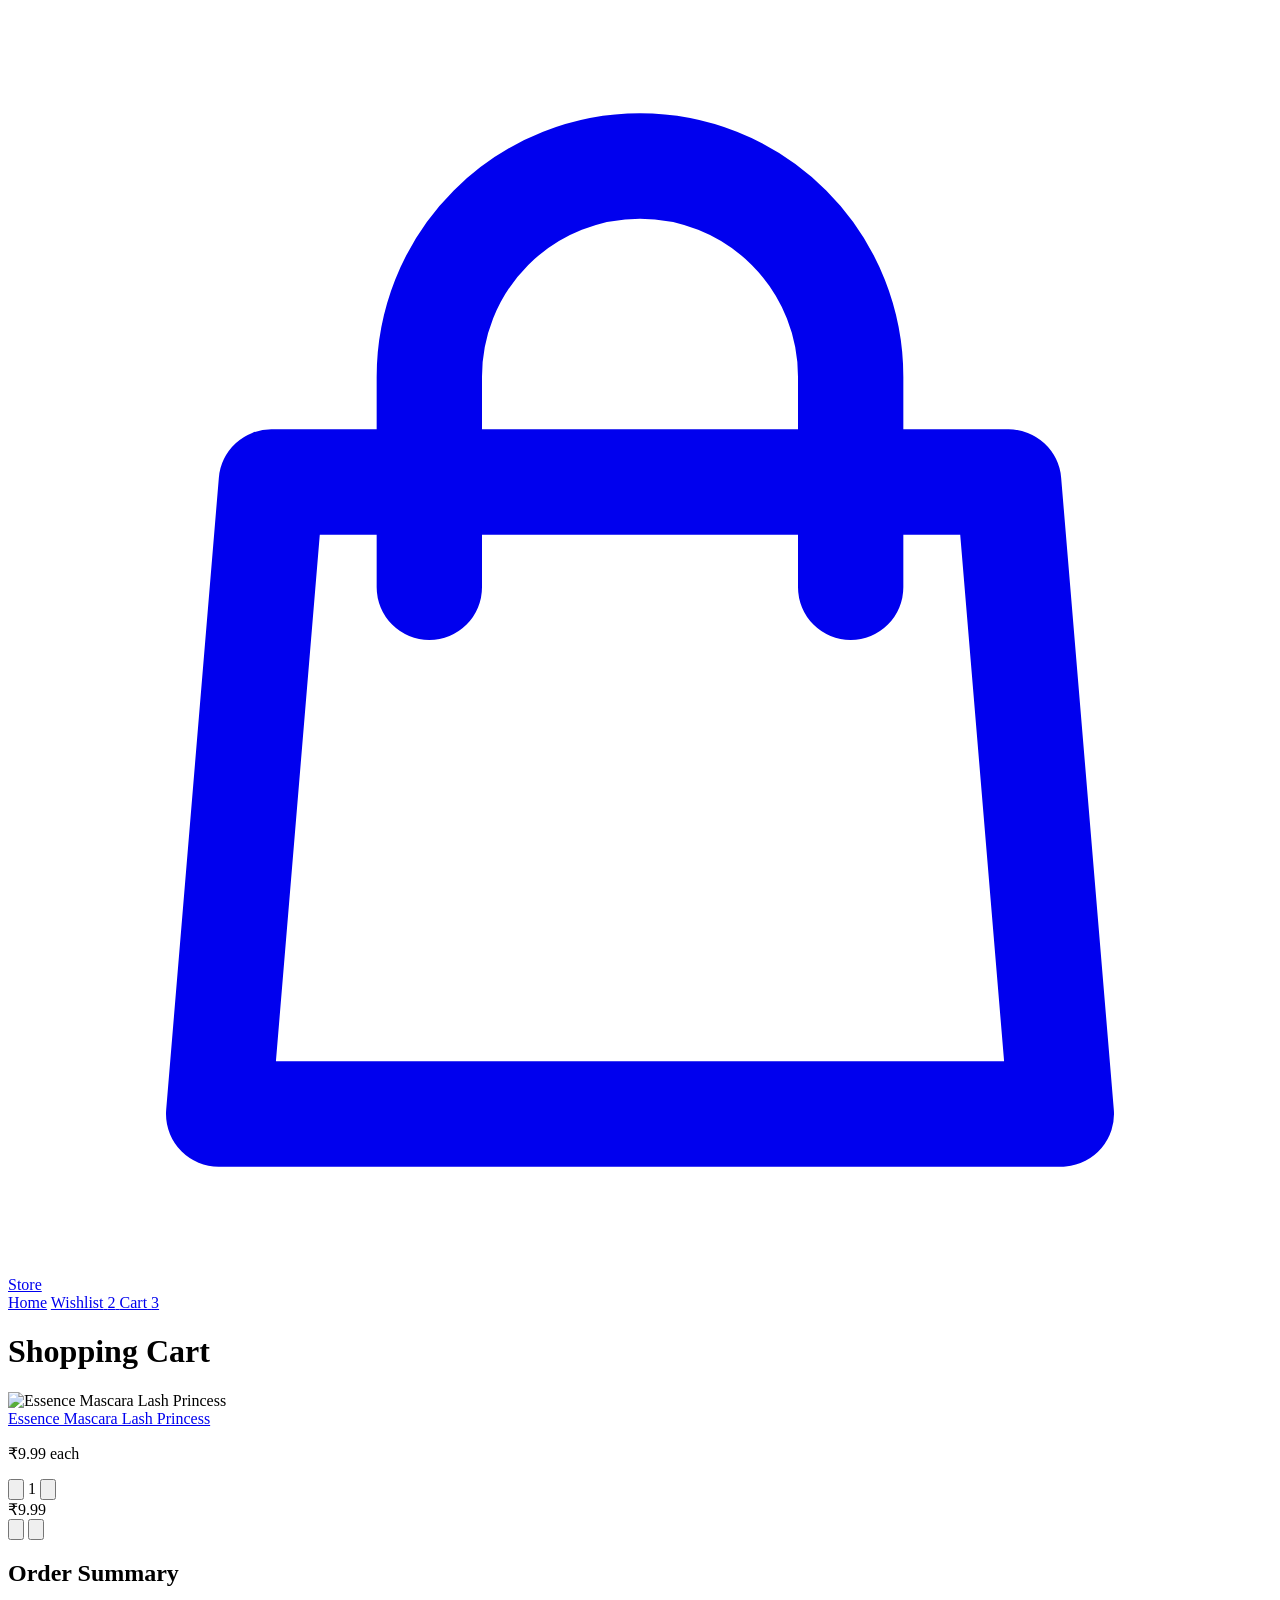
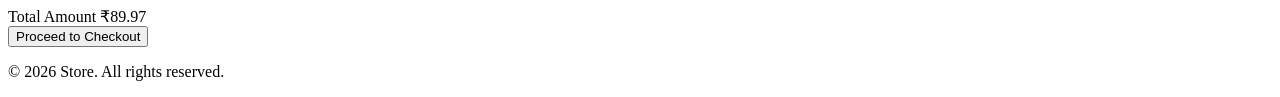
==== commit 9b581ca2: "bug fixed" ====
--- a/cart.html
+++ b/cart.html
@@ -115,137 +115,6 @@
                             </button>
                         </div>
                     </div>
-
-                    <div class="p-4 sm:p-6 flex flex-col sm:flex-row items-center gap-4 sm:gap-6 justify-between">
-                        <div class="flex items-center gap-4 w-full sm:w-auto flex-1 min-w-0">
-                            <div
-                                class="w-16 h-16 sm:w-20 sm:h-20 bg-white border border-slate-200 rounded p-1.5 flex items-center justify-center shrink-0">
-                                <img src="https://cdn.dummyjson.com/product-images/fragrances/calvin-klein-ck-one/thumbnail.webp"
-                                    alt="Calvin Klein CK One" class="max-h-full max-w-full object-contain">
-                            </div>
-                            <div class="min-w-0 flex-1">
-                                <a href="product-details.html"
-                                    class="text-sm font-semibold text-slate-900 hover:text-teal-700 line-clamp-2 transition"
-                                    title="Calvin Klein CK One">
-                                    Calvin Klein CK One
-                                </a>
-                                <p class="text-xs text-slate-500 mt-1">₹49.99 each</p>
-                            </div>
-                        </div>
-                        <div
-                            class="flex items-center justify-between sm:justify-end gap-4 sm:gap-6 w-full sm:w-auto shrink-0">
-                            <div class="flex items-center border border-slate-300 rounded bg-white">
-                                <button type="button"
-                                    class="cart-qty-minus p-1.5 text-slate-600 hover:text-slate-900 hover:bg-slate-100 rounded-l transition"
-                                    aria-label="Decrease quantity">
-                                    <svg class="w-3.5 h-3.5" fill="none" stroke="currentColor" viewBox="0 0 24 24"
-                                        xmlns="http://www.w3.org/2000/svg">
-                                        <path stroke-linecap="round" stroke-linejoin="round" stroke-width="2"
-                                            d="M20 12H4"></path>
-                                    </svg>
-                                </button>
-                                <span class="w-8 text-center text-xs font-semibold text-slate-800 select-none">1</span>
-                                <button type="button"
-                                    class="cart-qty-plus p-1.5 text-slate-600 hover:text-slate-900 hover:bg-slate-100 rounded-r transition"
-                                    aria-label="Increase quantity">
-                                    <svg class="w-3.5 h-3.5" fill="none" stroke="currentColor" viewBox="0 0 24 24"
-                                        xmlns="http://www.w3.org/2000/svg">
-                                        <path stroke-linecap="round" stroke-linejoin="round" stroke-width="2"
-                                            d="M12 4v16m8-8H4"></path>
-                                    </svg>
-                                </button>
-                            </div>
-                            <div class="w-20 text-right">
-                                <span class="text-sm font-bold text-slate-900">₹49.99</span>
-                            </div>
-                            <button type="button"
-                                class="cart-wishlist-btn text-slate-400 hover:text-teal-700 p-1.5 rounded transition"
-                                title="Add to Wishlist" aria-label="Add to Wishlist">
-                                <svg class="w-5 h-5" fill="none" stroke="currentColor" viewBox="0 0 24 24"
-                                    xmlns="http://www.w3.org/2000/svg">
-                                    <path stroke-linecap="round" stroke-linejoin="round" stroke-width="2"
-                                        d="M4.318 6.318a4.5 4.5 0 000 6.364L12 20.364l7.682-7.682a4.5 4.5 0 00-6.364-6.364L12 7.636l-1.318-1.318a4.5 4.5 0 00-6.364 0z">
-                                    </path>
-                                </svg>
-                            </button>
-                            <button type="button"
-                                class="cart-remove-btn text-slate-400 hover:text-red-600 p-1.5 rounded transition"
-                                title="Remove from cart" aria-label="Remove item">
-                                <svg class="w-5 h-5" fill="none" stroke="currentColor" viewBox="0 0 24 24"
-                                    xmlns="http://www.w3.org/2000/svg">
-                                    <path stroke-linecap="round" stroke-linejoin="round" stroke-width="2"
-                                        d="M19 7l-.867 12.142A2 2 0 0116.138 21H7.862a2 2 0 01-1.995-1.858L5 7m5 4v6m4-6v6m1-10V4a1 1 0 00-1-1h-4a1 1 0 00-1 1v3M4 7h16">
-                                    </path>
-                                </svg>
-                            </button>
-                        </div>
-                    </div>
-
-                    <div class="p-4 sm:p-6 flex flex-col sm:flex-row items-center gap-4 sm:gap-6 justify-between">
-                        <div class="flex items-center gap-4 w-full sm:w-auto flex-1 min-w-0">
-                            <div
-                                class="w-16 h-16 sm:w-20 sm:h-20 bg-white border border-slate-200 rounded p-1.5 flex items-center justify-center shrink-0">
-                                <img src="https://cdn.dummyjson.com/product-images/mens-shirts/blue-&-black-check-shirt/thumbnail.webp"
-                                    alt="Blue & Black Check Shirt" class="max-h-full max-w-full object-contain">
-                            </div>
-                            <div class="min-w-0 flex-1">
-                                <a href="product-details.html"
-                                    class="text-sm font-semibold text-slate-900 hover:text-teal-700 line-clamp-2 transition"
-                                    title="Blue & Black Check Shirt">
-                                    Blue & Black Check Shirt
-                                </a>
-                                <p class="text-xs text-slate-500 mt-1">₹29.99 each</p>
-                            </div>
-                        </div>
-                        <div
-                            class="flex items-center justify-between sm:justify-end gap-4 sm:gap-6 w-full sm:w-auto shrink-0">
-                            <div class="flex items-center border border-slate-300 rounded bg-white">
-                                <button type="button"
-                                    class="cart-qty-minus p-1.5 text-slate-600 hover:text-slate-900 hover:bg-slate-100 rounded-l transition"
-                                    aria-label="Decrease quantity">
-                                    <svg class="w-3.5 h-3.5" fill="none" stroke="currentColor" viewBox="0 0 24 24"
-                                        xmlns="http://www.w3.org/2000/svg">
-                                        <path stroke-linecap="round" stroke-linejoin="round" stroke-width="2"
-                                            d="M20 12H4"></path>
-                                    </svg>
-                                </button>
-                                <span class="w-8 text-center text-xs font-semibold text-slate-800 select-none">1</span>
-                                <button type="button"
-                                    class="cart-qty-plus p-1.5 text-slate-600 hover:text-slate-900 hover:bg-slate-100 rounded-r transition"
-                                    aria-label="Increase quantity">
-                                    <svg class="w-3.5 h-3.5" fill="none" stroke="currentColor" viewBox="0 0 24 24"
-                                        xmlns="http://www.w3.org/2000/svg">
-                                        <path stroke-linecap="round" stroke-linejoin="round" stroke-width="2"
-                                            d="M12 4v16m8-8H4"></path>
-                                    </svg>
-                                </button>
-                            </div>
-                            <div class="w-20 text-right">
-                                <span class="text-sm font-bold text-slate-900">₹29.99</span>
-                            </div>
-                            <button type="button"
-                                class="cart-wishlist-btn text-slate-400 hover:text-teal-700 p-1.5 rounded transition"
-                                title="Add to Wishlist" aria-label="Add to Wishlist">
-                                <svg class="w-5 h-5" fill="none" stroke="currentColor" viewBox="0 0 24 24"
-                                    xmlns="http://www.w3.org/2000/svg">
-                                    <path stroke-linecap="round" stroke-linejoin="round" stroke-width="2"
-                                        d="M4.318 6.318a4.5 4.5 0 000 6.364L12 20.364l7.682-7.682a4.5 4.5 0 00-6.364-6.364L12 7.636l-1.318-1.318a4.5 4.5 0 00-6.364 0z">
-                                    </path>
-                                </svg>
-                            </button>
-                            <button type="button"
-                                class="cart-remove-btn text-slate-400 hover:text-red-600 p-1.5 rounded transition"
-                                title="Remove from cart" aria-label="Remove item">
-                                <svg class="w-5 h-5" fill="none" stroke="currentColor" viewBox="0 0 24 24"
-                                    xmlns="http://www.w3.org/2000/svg">
-                                    <path stroke-linecap="round" stroke-linejoin="round" stroke-width="2"
-                                        d="M19 7l-.867 12.142A2 2 0 0116.138 21H7.862a2 2 0 01-1.995-1.858L5 7m5 4v6m4-6v6m1-10V4a1 1 0 00-1-1h-4a1 1 0 00-1 1v3M4 7h16">
-                                    </path>
-                                </svg>
-                            </button>
-                        </div>
-                    </div>
-
                 </div>
 
                 <div class="bg-white border border-slate-200 rounded-lg p-6 shadow-sm sticky top-24">
